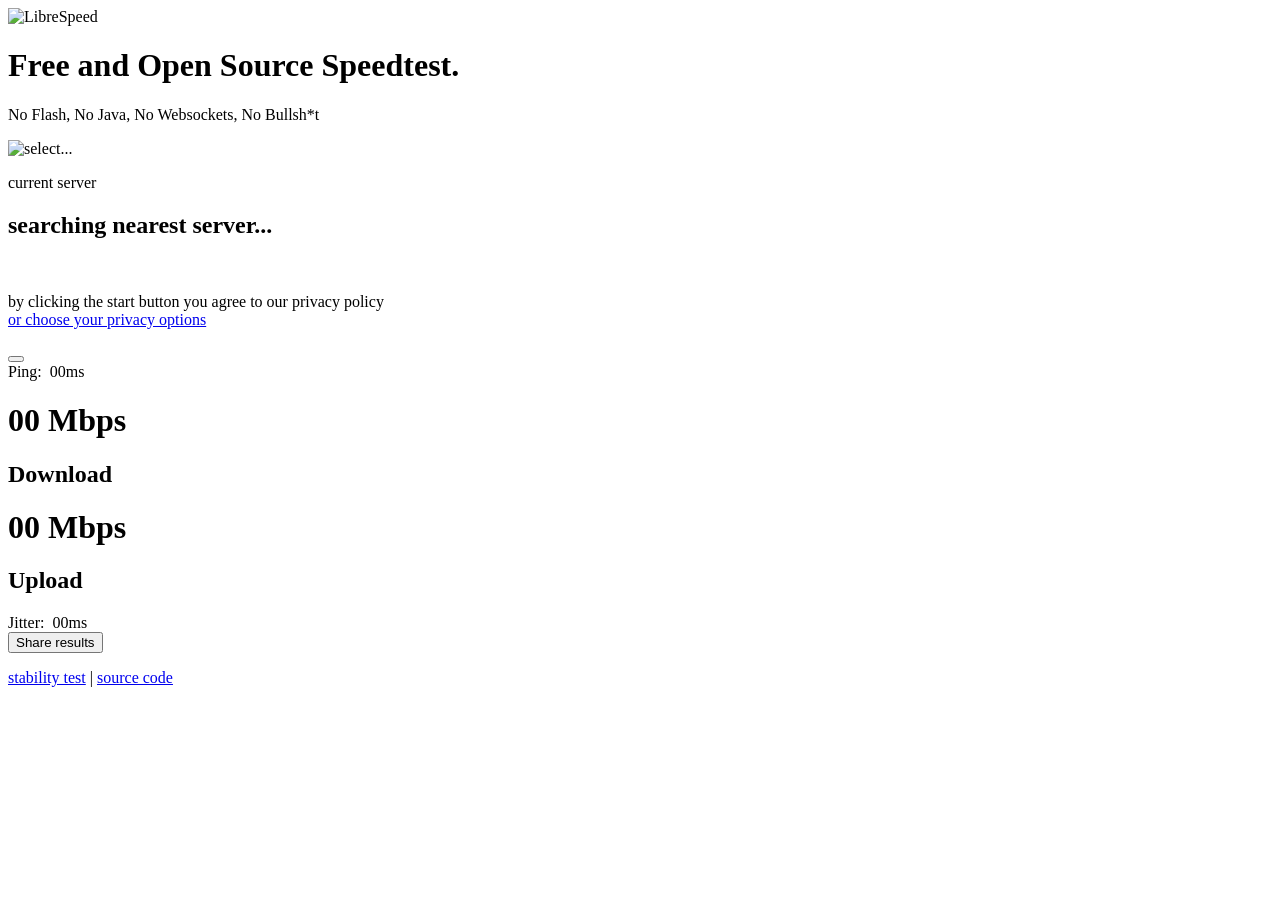
==== index-modern.html @ df651fca "Implementing Frontend" ====
<!DOCTYPE html>
<html lang="en">

<head>
  <meta charset="UTF-8" />
  <meta name="viewport" content="width=device-width, initial-scale=1, shrink-to-fit=no" />
  <meta name="description"
    content="Free and Open Source Speedtest. Run it right now in your browser, or self-host on a PHP, Golang, Rust or Node server. License: LGPL." />
  <link rel="shortcut icon" href="images/favicon.svg" />
  <script type="text/javascript" src="speedtest.js"></script>
  <script type="text/javascript">
    // Set this to a different URL to load the server list from another location.
    var SPEEDTEST_SERVERS = "server-list.json";
  </script>
  <script type="text/javascript" src="javascript/index.js"></script>
  <link rel="stylesheet" type="text/css" href="styling/index.css" />
  <title>LibreSpeed - Free and Open Source Speedtest</title>
</head>

<body>
  <header>
    <img src="images/logo.svg" alt="LibreSpeed" />
  </header>
  <main>
    <h1>Free and Open Source Speedtest.</h1>
    <p class="tagline">No Flash, No Java, No Websockets, No Bullsh*t</p>

    <div class="server-selector">
      <div class="chosen">
        <div class="chevron">
          <img src="images/chevron.svg" alt="select..." />
        </div>
        <p>current server</p>
        <h2 id="selected-server">searching nearest server...</h2>
      </div>
      <ul class="servers"></ul>
      <p class="sponsor" id="sponsor">&nbsp;</p>
    </div>

    <p id="privacy-warning" class="hidden">
      by clicking the start button you agree to our privacy policy<br />
      <a href="#" id="choose-privacy">or choose your privacy options</a>
    </p>
    <button class="disabled" id="start-button"></button>

    <div class="gauge-layout">
      <div class="ping hidden">
        <span class="label">Ping</span>:&nbsp;
        <span class="value" id="ping">00</span>ms
      </div>

      <div class="gauge download" id="download-gauge">
        <div class="progress"></div>
        <div class="speed"></div>
        <h1><span id="download-speed">00</span> Mbps</h1>
        <h2>Download</h2>
      </div>

      <div class="gauge upload" id="upload-gauge">
        <div class="progress"></div>
        <div class="speed"></div>
        <h1><span id="upload-speed">00</span> Mbps</h1>
        <h2>Upload</h2>
      </div>

      <div class="jitter hidden">
        <span class="label">Jitter</span>:&nbsp;
        <span class="value" id="jitter">00</span>ms
      </div>
    </div>

    <button class="small inverted hidden" id="share-results">
      Share results
    </button>
  </main>
  <footer>
    <p class="source">
      <a href="stability.html">stability test</a> | <a href="https://github.com/librespeed/speedtest">source code</a>
    </p>
  </footer>

  <dialog id="share">
    <div class="close-dialog">
      <img src="images/close-button.svg" alt="Close" />
    </div>
    <img id="results" src="" alt="Test results in graphical form" />
    <button id="copy-link">Copy link</button>
  </dialog>

  <dialog id="privacy">
    <div class="close-dialog">
      <img src="images/close-button.svg" alt="Close" />
    </div>
    <section>
      <h1>Privacy Policy</h1>
      <p>
        This HTML5 speed test server is configured with telemetry enabled.
      </p>

      <h2>What data we collect</h2>
      <p>
        At the end of the test, the following data is collected and stored:
      </p>

      <ul>
        <li>Test ID</li>
        <li>Time of testing</li>
        <li>Test results (download and upload speed, ping and jitter)</li>
        <li>IP address</li>
        <li>ISP information</li>
        <li>Approximate location (inferred from IP address, not GPS)</li>
        <li>User agent and browser locale</li>
        <li>Test log (contains no personal information)</li>
      </ul>

      <h2>How we use the data</h2>
      <p>Data collected through this service is used to:</p>

      <ul>
        <li>
          Allow sharing of test results (sharable image for forums, etc.)
        </li>
        <li>
          To improve the service offered to you (for instance, to detect
          problems on our side)
        </li>
      </ul>

      <p>No personal information is disclosed to third parties.</p>

      <h2>Your consent</h2>
      <p>
        By starting the test, you consent to the terms of this privacy policy.
      </p>

      <h2>Data removal</h2>
      <p>
        If you want to have your information deleted, you need to provide
        either the ID of the test or your IP address. This is the only way to
        identify your data, without this information we won't be able to
        comply with your request.
      </p>
      <p>
        Contact this email address for all deletion requests:
        <a href="mailto:PUT@YOUR_EMAIL.HERE">TO BE FILLED BY DEVELOPER</a>.
      </p>
    </section>
    <button id="close-privacy">Close</button>
  </dialog>
</body>

</html>
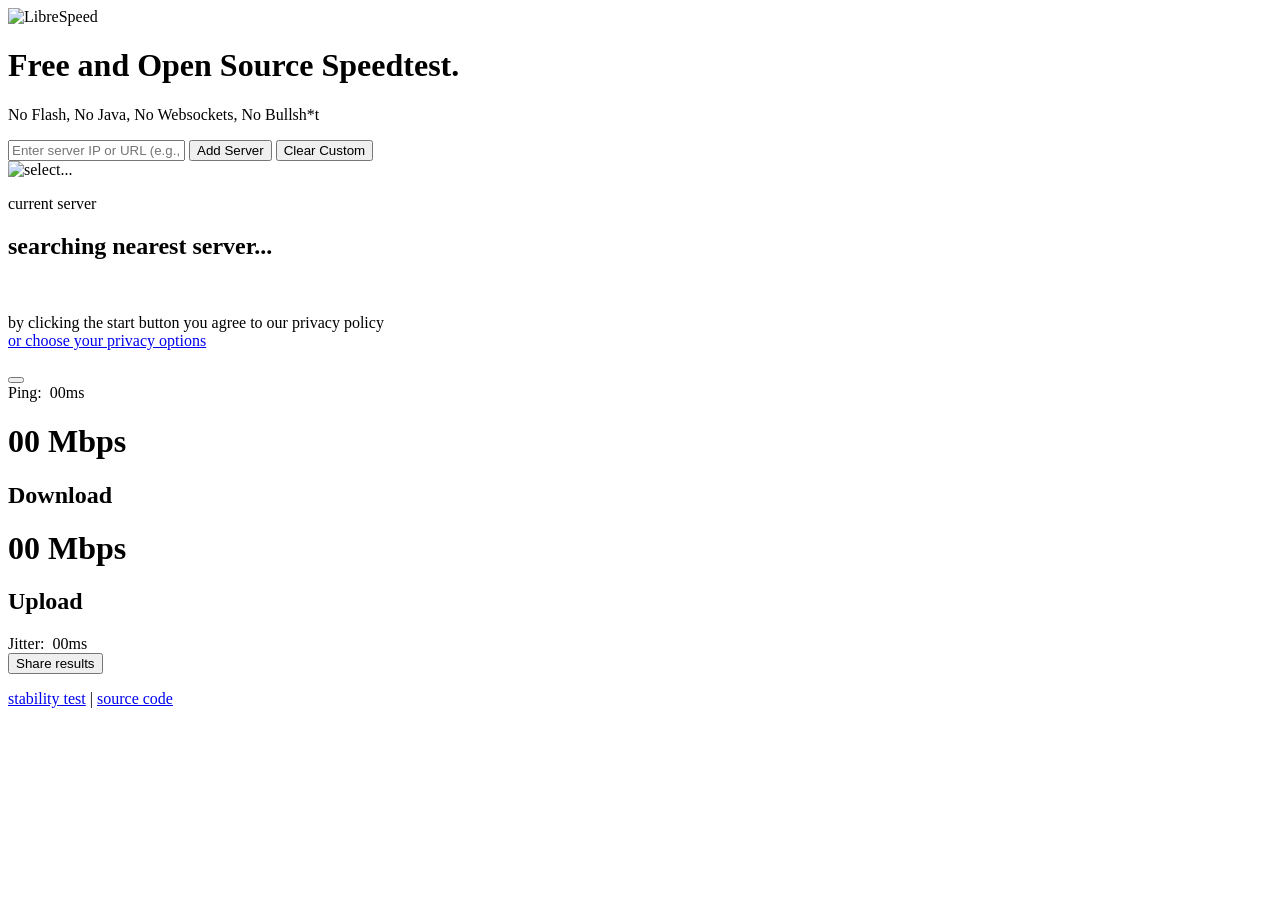
==== commit 08f5cc7a: "feat: implement custom server selection via UI inputs and update client configuration" ====
--- a/index-modern.html
+++ b/index-modern.html
@@ -12,7 +12,7 @@
     // Set this to a different URL to load the server list from another location.
     var SPEEDTEST_SERVERS = "server-list.json";
   </script>
-  <script type="text/javascript" src="javascript/index.js"></script>
+  <script type="text/javascript" src="javascript/index.js?v=2"></script>
   <link rel="stylesheet" type="text/css" href="styling/index.css" />
   <title>LibreSpeed - Free and Open Source Speedtest</title>
 </head>
@@ -24,6 +24,12 @@
   <main>
     <h1>Free and Open Source Speedtest.</h1>
     <p class="tagline">No Flash, No Java, No Websockets, No Bullsh*t</p>
+
+    <div class="custom-server-inputs">
+      <input type="text" id="custom-server-ip" placeholder="Enter server IP or URL (e.g., 127.0.0.1:8080)" />
+      <button id="add-custom-server" class="small">Add Server</button>
+      <button id="clear-custom-servers" class="small inverted">Clear Custom</button>
+    </div>
 
     <div class="server-selector">
       <div class="chosen">
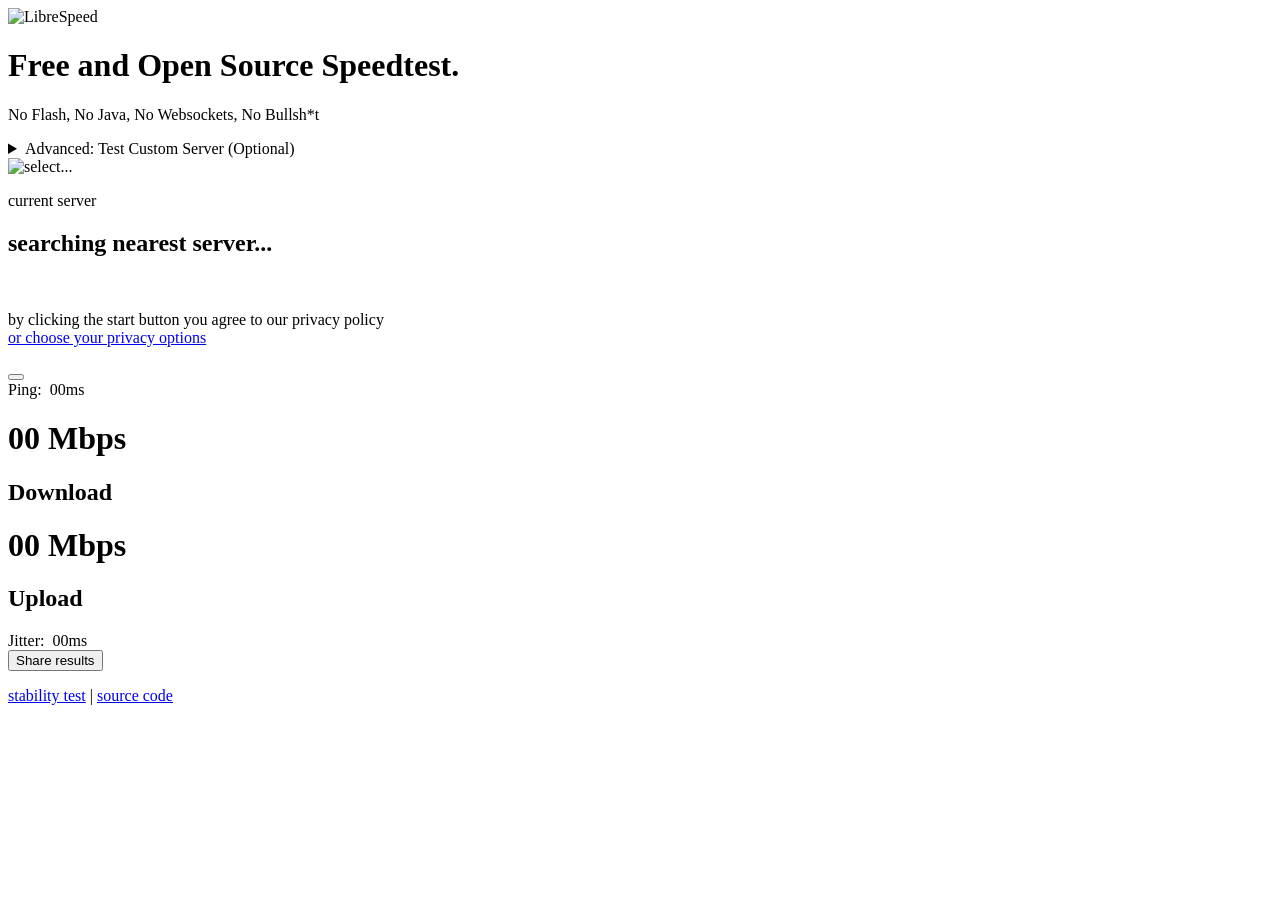
==== commit 5ebe24e3: "feat: add server selector component and move custom server inputs into advanced settings details blo" ====
--- a/index-modern.html
+++ b/index-modern.html
@@ -25,11 +25,14 @@
     <h1>Free and Open Source Speedtest.</h1>
     <p class="tagline">No Flash, No Java, No Websockets, No Bullsh*t</p>
 
-    <div class="custom-server-inputs">
-      <input type="text" id="custom-server-ip" placeholder="Enter server IP or URL (e.g., 127.0.0.1:8080)" />
-      <button id="add-custom-server" class="small">Add Server</button>
-      <button id="clear-custom-servers" class="small inverted">Clear Custom</button>
-    </div>
+    <details class="advanced-settings">
+      <summary>Advanced: Test Custom Server (Optional)</summary>
+      <div class="custom-server-inputs">
+        <input type="text" id="custom-server-ip" placeholder="e.g., 192.168.1.100:8080" />
+        <button id="add-custom-server" class="small">Add Server</button>
+        <button id="clear-custom-servers" class="small inverted">Clear Custom</button>
+      </div>
+    </details>
 
     <div class="server-selector">
       <div class="chosen">
